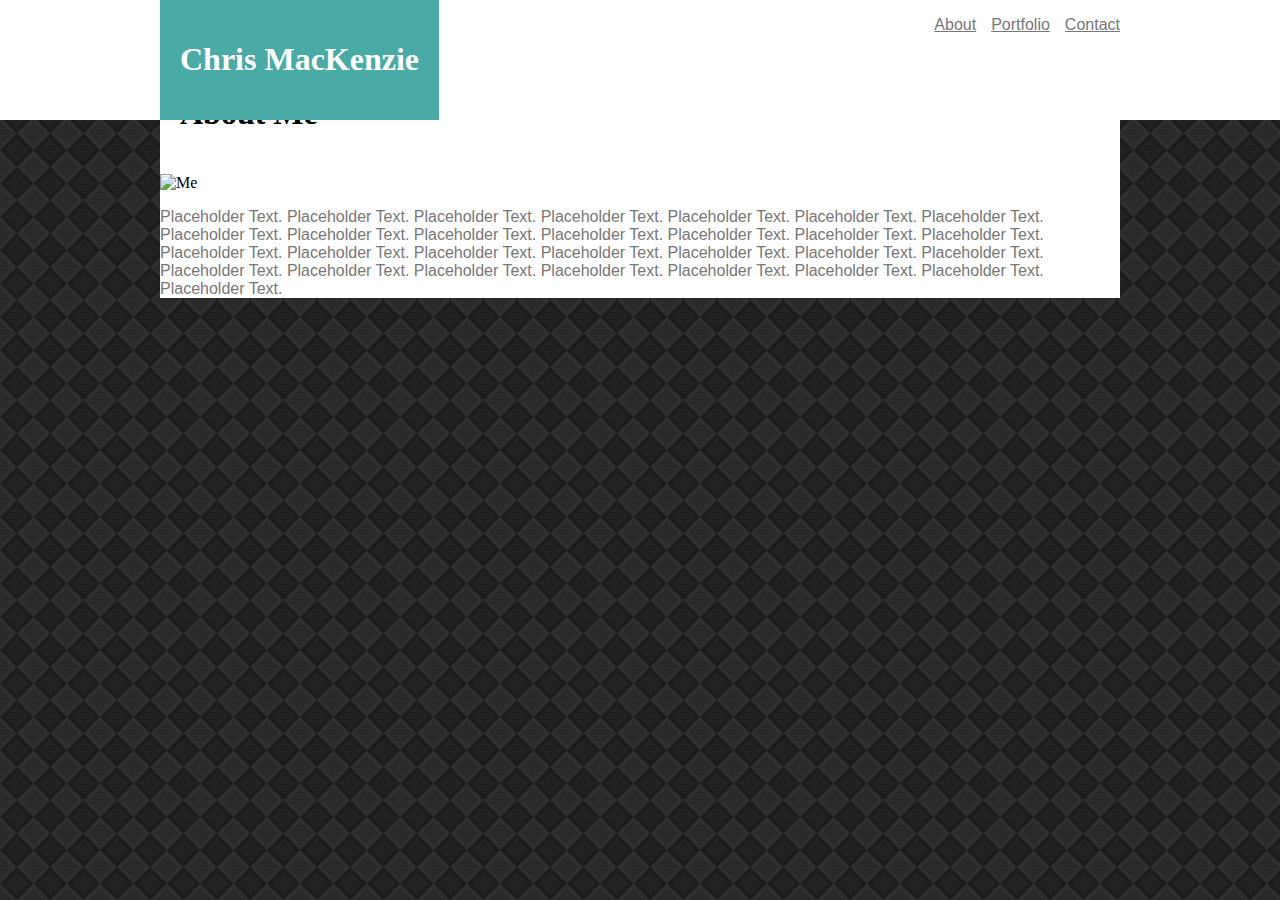
==== index.html @ b672bb73 "." ====
<!DOCTYPE <!DOCTYPE html>
<html>
<head>
    <meta charset="utf-8" />
    <meta http-equiv="X-UA-Compatible" content="IE=edge">
    <title>Chris MacKenzie</title>
    <meta name="viewport" content="width=device-width, initial-scale=1">
    <link rel="stylesheet" type="text/css" media="screen" href="assets/css/style.css" />
</head>

<body>
    <div class="main-try">
        <div class="container">
            <div class="name1">
            <h1>Chris MacKenzie</h1>

            </div>
            <div class="link">
                    <ul>
                        <li><a href="#">About</a></li>
                        <li><a href="#">Portfolio</a></li>
                        <li><a href="#">Contact</a></li>
                    </ul>
                    </div>
        </div>
    </div>















   <!--<div class="header1">

        <div class="container">

            <div class="name">
                <h1>Chris MacKenzie</h1>
            </div>

            
        
    </div>
    </div>-->
    <br />
    <br />
    <br />

    <div class="container">
    <div class="main">
        <h1>About Me</h1>
        <img src="#" alt="Me"/>
        <p>Placeholder Text. Placeholder Text. Placeholder Text. Placeholder Text. Placeholder Text. Placeholder Text. Placeholder Text. Placeholder Text. Placeholder Text. Placeholder Text. Placeholder Text. Placeholder Text. Placeholder Text. Placeholder Text. Placeholder Text. Placeholder Text. Placeholder Text. Placeholder Text. Placeholder Text. Placeholder Text. Placeholder Text. Placeholder Text. Placeholder Text. Placeholder Text. Placeholder Text. Placeholder Text. Placeholder Text. Placeholder Text. Placeholder Text. </p>
    </div>
</div>
</body>
</html>
---- assets/css/style.css ----
h2, h3, h4, h5, h6 {
    font-family: 'Georgia', Times, serif;
    padding: 20px;
    color: #4aaaa5;
}
h1 {
    font-family: 'Georgia', Times, serif;
    padding: 20px;
}
p, a, ul, ol {
    font-family: 'Arial', 'Helvetica Neue', Helvetica, sans-serif;
    color: #777777;

}

body {
    background-image: url("../images/diagonal-squares.png");
    width: 100%;
    margin: auto;

}



footer {
    background-color: #666666;
    position: fixed;
}

.main {
    background-color: #ffffff;
    border-color: #dddddd;
    width: 960px;
    margin: 0 0;
}

footer {
    border-top: 8px solid #4aaaa5;
}



/*.back {
    background-color: #4aaaa5;
    text-align: left;
    float: left; 
    color: white;
    width: 30%;
    padding-right: 15px;
    margin-left: auto;
    width: 15%;
}*/




.header1 {
    background-color: #ffffff;
    border-bottom: 2px solid #777777;
    width: 100%;

}


.container {
    width: 960px;
    margin: 0 auto;

}

.name {
    background-color: #4aaaa5;
    /*float: left;*/
    color: white;

}
.link {
    float: right;
}

li {
    float: left;
    margin-left: 15px;

}
ul {
    list-style: none;
    margin-bottom: 10px;
}

.main-try {
    background-color: white;
    width: 100%;
    top: 0;
    position: fixed;

}

.name1 {
    color: white;
    background-color: #4aaaa5;
    float: left;
}
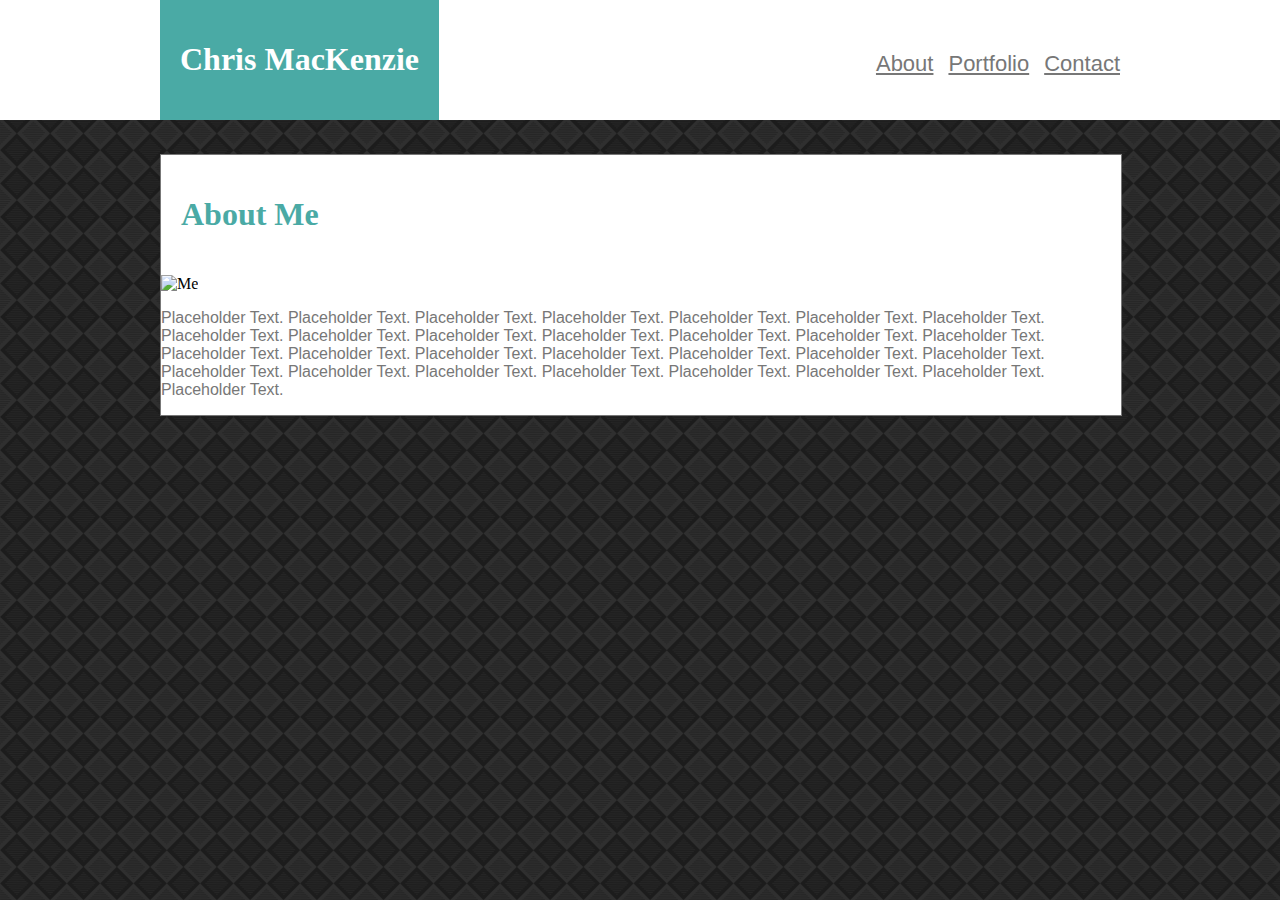
==== commit e60a52ad: "." ====
--- a/index.html
+++ b/index.html
@@ -18,8 +18,10 @@
             <div class="link">
                     <ul>
                         <li><a href="#">About</a></li>
+                      
                         <li><a href="#">Portfolio</a></li>
                         <li><a href="#">Contact</a></li>
+                  
                     </ul>
                     </div>
         </div>
@@ -57,7 +59,9 @@
 
     <div class="container">
     <div class="main">
+        <div class="text">
         <h1>About Me</h1>
+    </div>
         <img src="#" alt="Me"/>
         <p>Placeholder Text. Placeholder Text. Placeholder Text. Placeholder Text. Placeholder Text. Placeholder Text. Placeholder Text. Placeholder Text. Placeholder Text. Placeholder Text. Placeholder Text. Placeholder Text. Placeholder Text. Placeholder Text. Placeholder Text. Placeholder Text. Placeholder Text. Placeholder Text. Placeholder Text. Placeholder Text. Placeholder Text. Placeholder Text. Placeholder Text. Placeholder Text. Placeholder Text. Placeholder Text. Placeholder Text. Placeholder Text. Placeholder Text. </p>
     </div>
--- a/assets/css/style.css
+++ b/assets/css/style.css
@@ -29,9 +29,10 @@
 
 .main {
     background-color: #ffffff;
-    border-color: #dddddd;
+    border: 1px solid #777777;
     width: 960px;
-    margin: 0 0;
+    margin: 100px 0;
+
 }
 
 footer {
@@ -81,6 +82,10 @@
 li {
     float: left;
     margin-left: 15px;
+    padding-top: 35px;
+    font-size: 22px;
+
+
 
 }
 ul {
@@ -94,10 +99,17 @@
     top: 0;
     position: fixed;
 
+
 }
 
 .name1 {
     color: white;
     background-color: #4aaaa5;
     float: left;
-}+}
+
+.text {
+    color: #4aaaa5;
+
+}
+
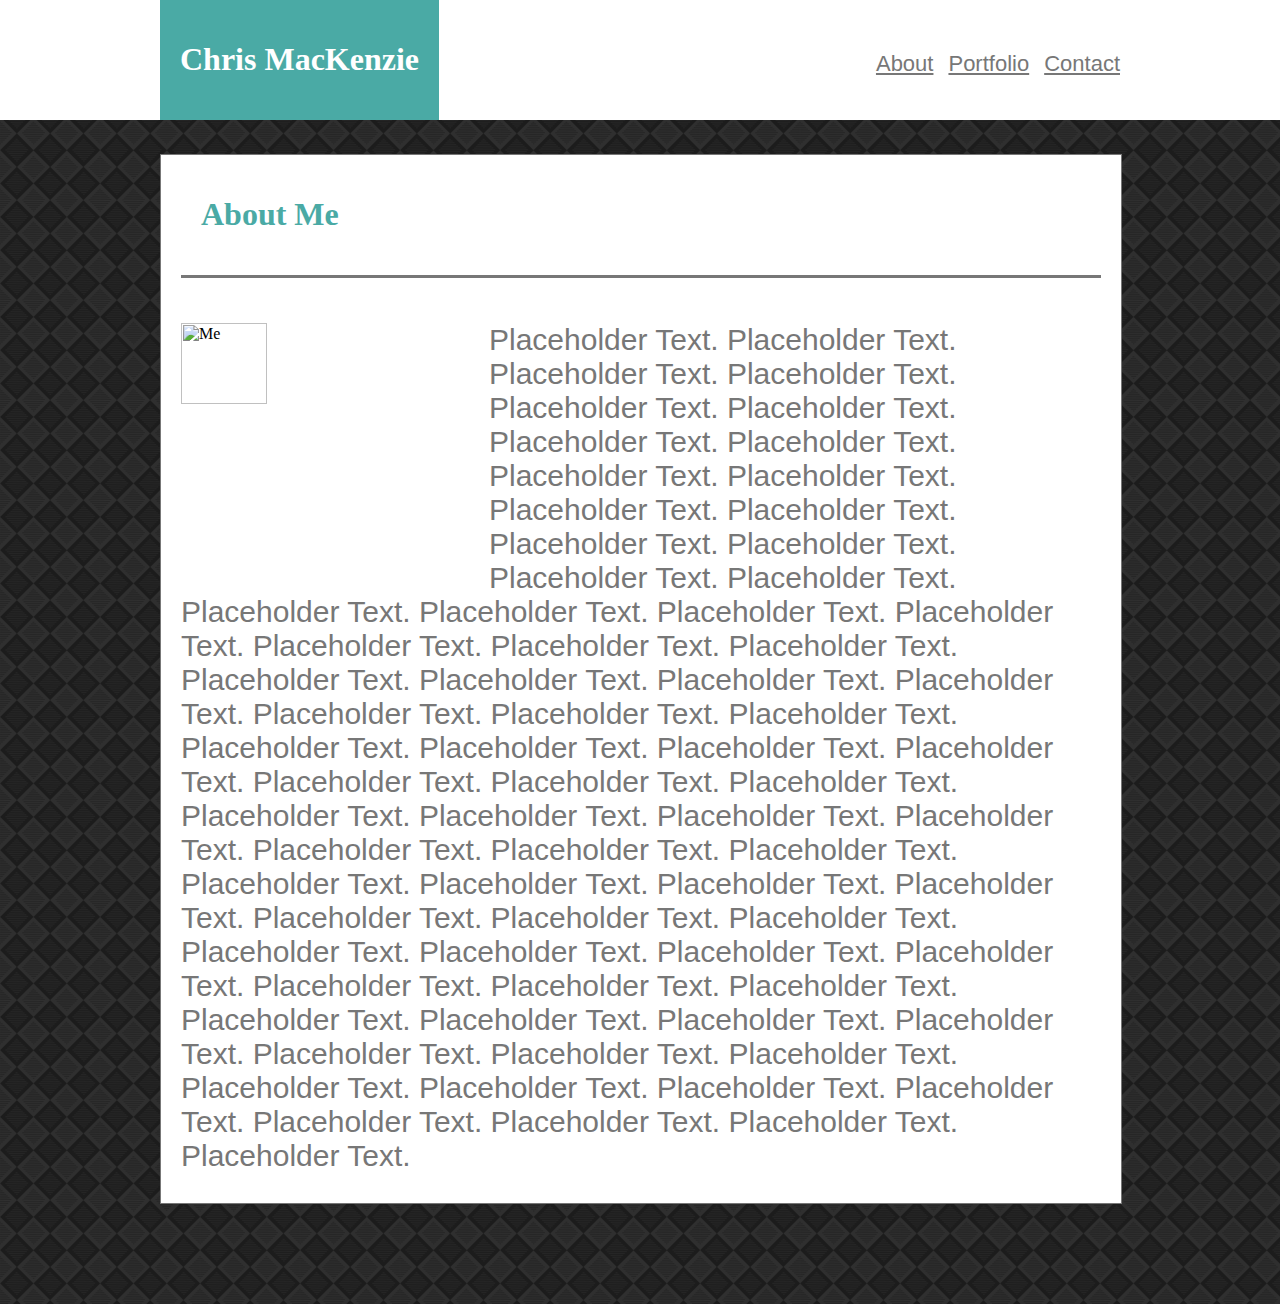
==== commit de52b2fc: "." ====
--- a/index.html
+++ b/index.html
@@ -62,9 +62,11 @@
         <div class="text">
         <h1>About Me</h1>
     </div>
-        <img src="#" alt="Me"/>
-        <p>Placeholder Text. Placeholder Text. Placeholder Text. Placeholder Text. Placeholder Text. Placeholder Text. Placeholder Text. Placeholder Text. Placeholder Text. Placeholder Text. Placeholder Text. Placeholder Text. Placeholder Text. Placeholder Text. Placeholder Text. Placeholder Text. Placeholder Text. Placeholder Text. Placeholder Text. Placeholder Text. Placeholder Text. Placeholder Text. Placeholder Text. Placeholder Text. Placeholder Text. Placeholder Text. Placeholder Text. Placeholder Text. Placeholder Text. </p>
+        <img id="me" src="https://3c1703fe8d.site.internapcdn.net/newman/gfx/news/hires/2013/5-newmethodfor.jpg" alt="Me"/>
+        <div class="para">
+        <p>Placeholder Text. Placeholder Text. Placeholder Text. Placeholder Text. Placeholder Text. Placeholder Text. Placeholder Text. Placeholder Text. Placeholder Text. Placeholder Text. Placeholder Text. Placeholder Text. Placeholder Text. Placeholder Text. Placeholder Text. Placeholder Text. Placeholder Text. Placeholder Text. Placeholder Text. Placeholder Text. Placeholder Text. Placeholder Text. Placeholder Text. Placeholder Text. Placeholder Text. Placeholder Text. Placeholder Text. Placeholder Text. Placeholder Text. Placeholder Text. Placeholder Text. Placeholder Text. Placeholder Text. Placeholder Text. Placeholder Text. Placeholder Text. Placeholder Text. Placeholder Text. Placeholder Text. Placeholder Text. Placeholder Text. Placeholder Text. Placeholder Text. Placeholder Text. Placeholder Text. Placeholder Text. Placeholder Text. Placeholder Text. Placeholder Text. Placeholder Text. Placeholder Text. Placeholder Text. Placeholder Text. Placeholder Text. Placeholder Text. Placeholder Text. Placeholder Text. Placeholder Text. Placeholder Text. Placeholder Text. Placeholder Text. Placeholder Text. Placeholder Text. Placeholder Text. Placeholder Text. Placeholder Text. Placeholder Text. Placeholder Text. Placeholder Text. Placeholder Text. Placeholder Text. Placeholder Text. Placeholder Text. </p>
     </div>
+</div>
 </div>
 </body>
 </html>--- a/assets/css/style.css
+++ b/assets/css/style.css
@@ -110,6 +110,22 @@
 
 .text {
     color: #4aaaa5;
+    border-bottom: 3px solid #777777;
+    margin-right: 20px;
+    margin-left: 20px;
 
 }
 
+#me {
+    float: left;
+    width: 30%;
+    margin-left: 20px;
+    margin-top: 45px;
+    margin-right: 20px;
+
+}
+.para {
+    margin-left: 20px;
+    margin-top: 45px;
+    font-size: 30px;
+}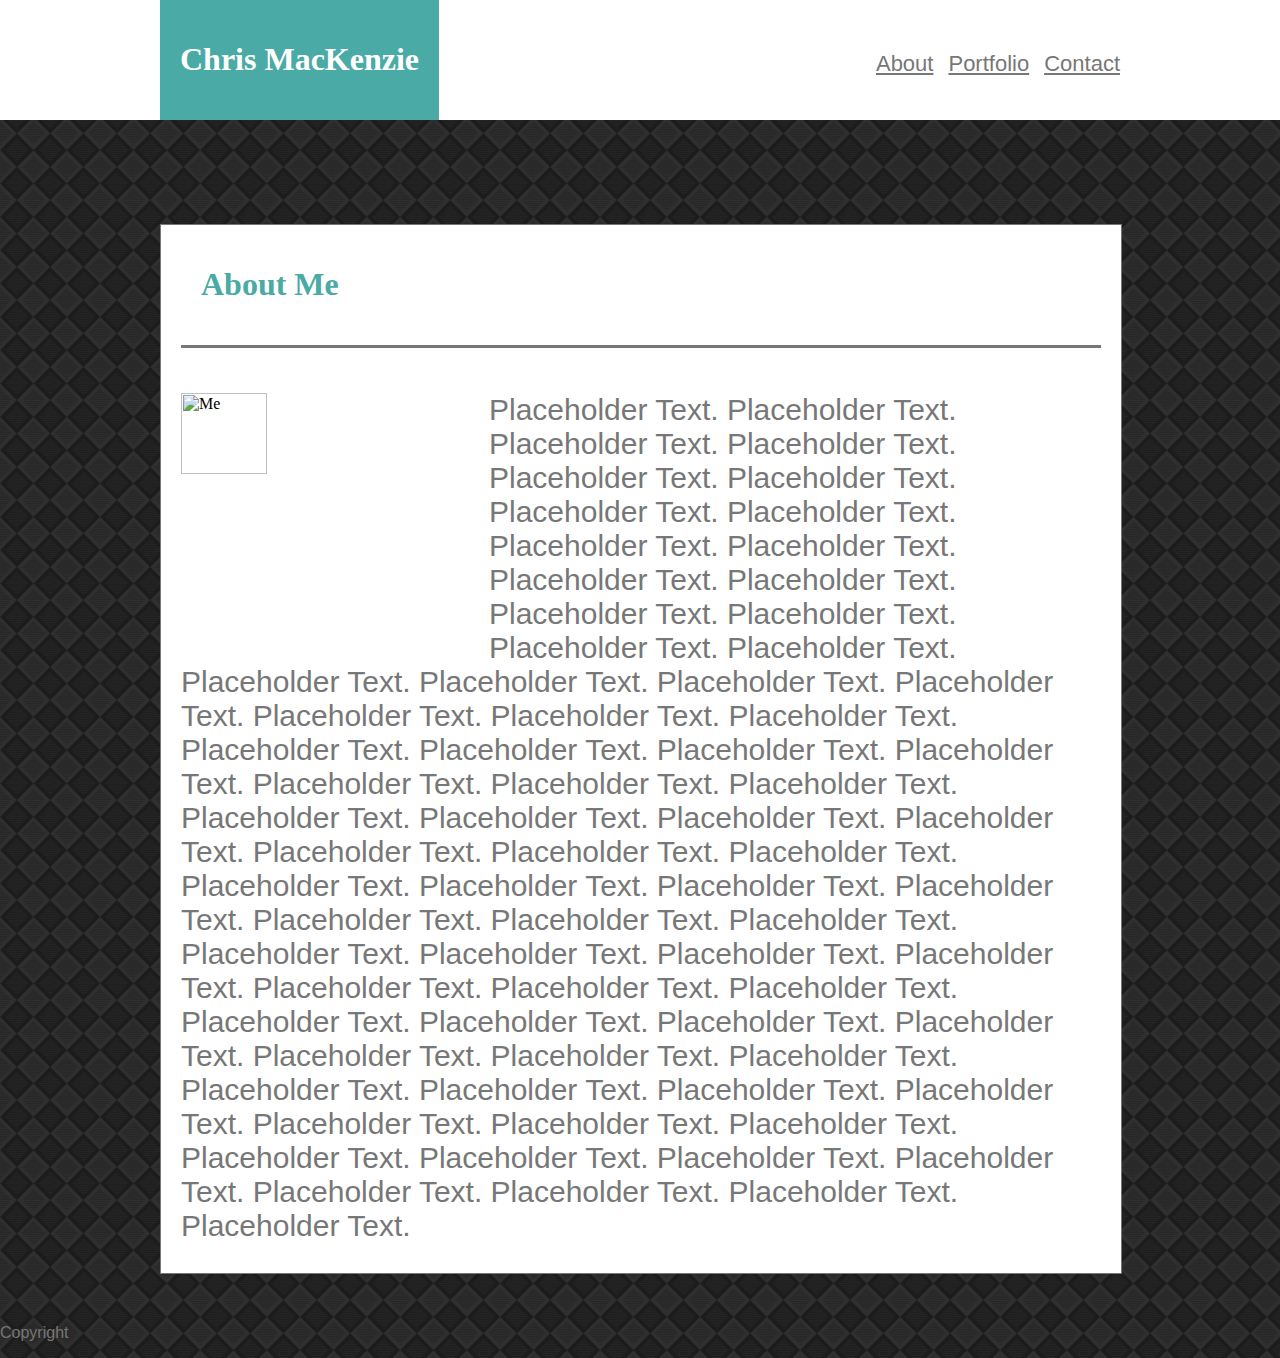
==== commit be6e8de9: "." ====
--- a/index.html
+++ b/index.html
@@ -66,7 +66,11 @@
         <div class="para">
         <p>Placeholder Text. Placeholder Text. Placeholder Text. Placeholder Text. Placeholder Text. Placeholder Text. Placeholder Text. Placeholder Text. Placeholder Text. Placeholder Text. Placeholder Text. Placeholder Text. Placeholder Text. Placeholder Text. Placeholder Text. Placeholder Text. Placeholder Text. Placeholder Text. Placeholder Text. Placeholder Text. Placeholder Text. Placeholder Text. Placeholder Text. Placeholder Text. Placeholder Text. Placeholder Text. Placeholder Text. Placeholder Text. Placeholder Text. Placeholder Text. Placeholder Text. Placeholder Text. Placeholder Text. Placeholder Text. Placeholder Text. Placeholder Text. Placeholder Text. Placeholder Text. Placeholder Text. Placeholder Text. Placeholder Text. Placeholder Text. Placeholder Text. Placeholder Text. Placeholder Text. Placeholder Text. Placeholder Text. Placeholder Text. Placeholder Text. Placeholder Text. Placeholder Text. Placeholder Text. Placeholder Text. Placeholder Text. Placeholder Text. Placeholder Text. Placeholder Text. Placeholder Text. Placeholder Text. Placeholder Text. Placeholder Text. Placeholder Text. Placeholder Text. Placeholder Text. Placeholder Text. Placeholder Text. Placeholder Text. Placeholder Text. Placeholder Text. Placeholder Text. Placeholder Text. Placeholder Text. Placeholder Text. </p>
     </div>
+    
 </div>
 </div>
+<div class="footer">
+        <p>Copyright </p>
+    </div>
 </body>
 </html>--- a/assets/css/style.css
+++ b/assets/css/style.css
@@ -31,7 +31,7 @@
     background-color: #ffffff;
     border: 1px solid #777777;
     width: 960px;
-    margin: 100px 0;
+    margin: 50px 0;
 
 }
 
@@ -97,7 +97,9 @@
     background-color: white;
     width: 100%;
     top: 0;
-    position: fixed;
+    overflow: hidden;
+    /*position: fixed;
+    clear: both;*/
 
 
 }
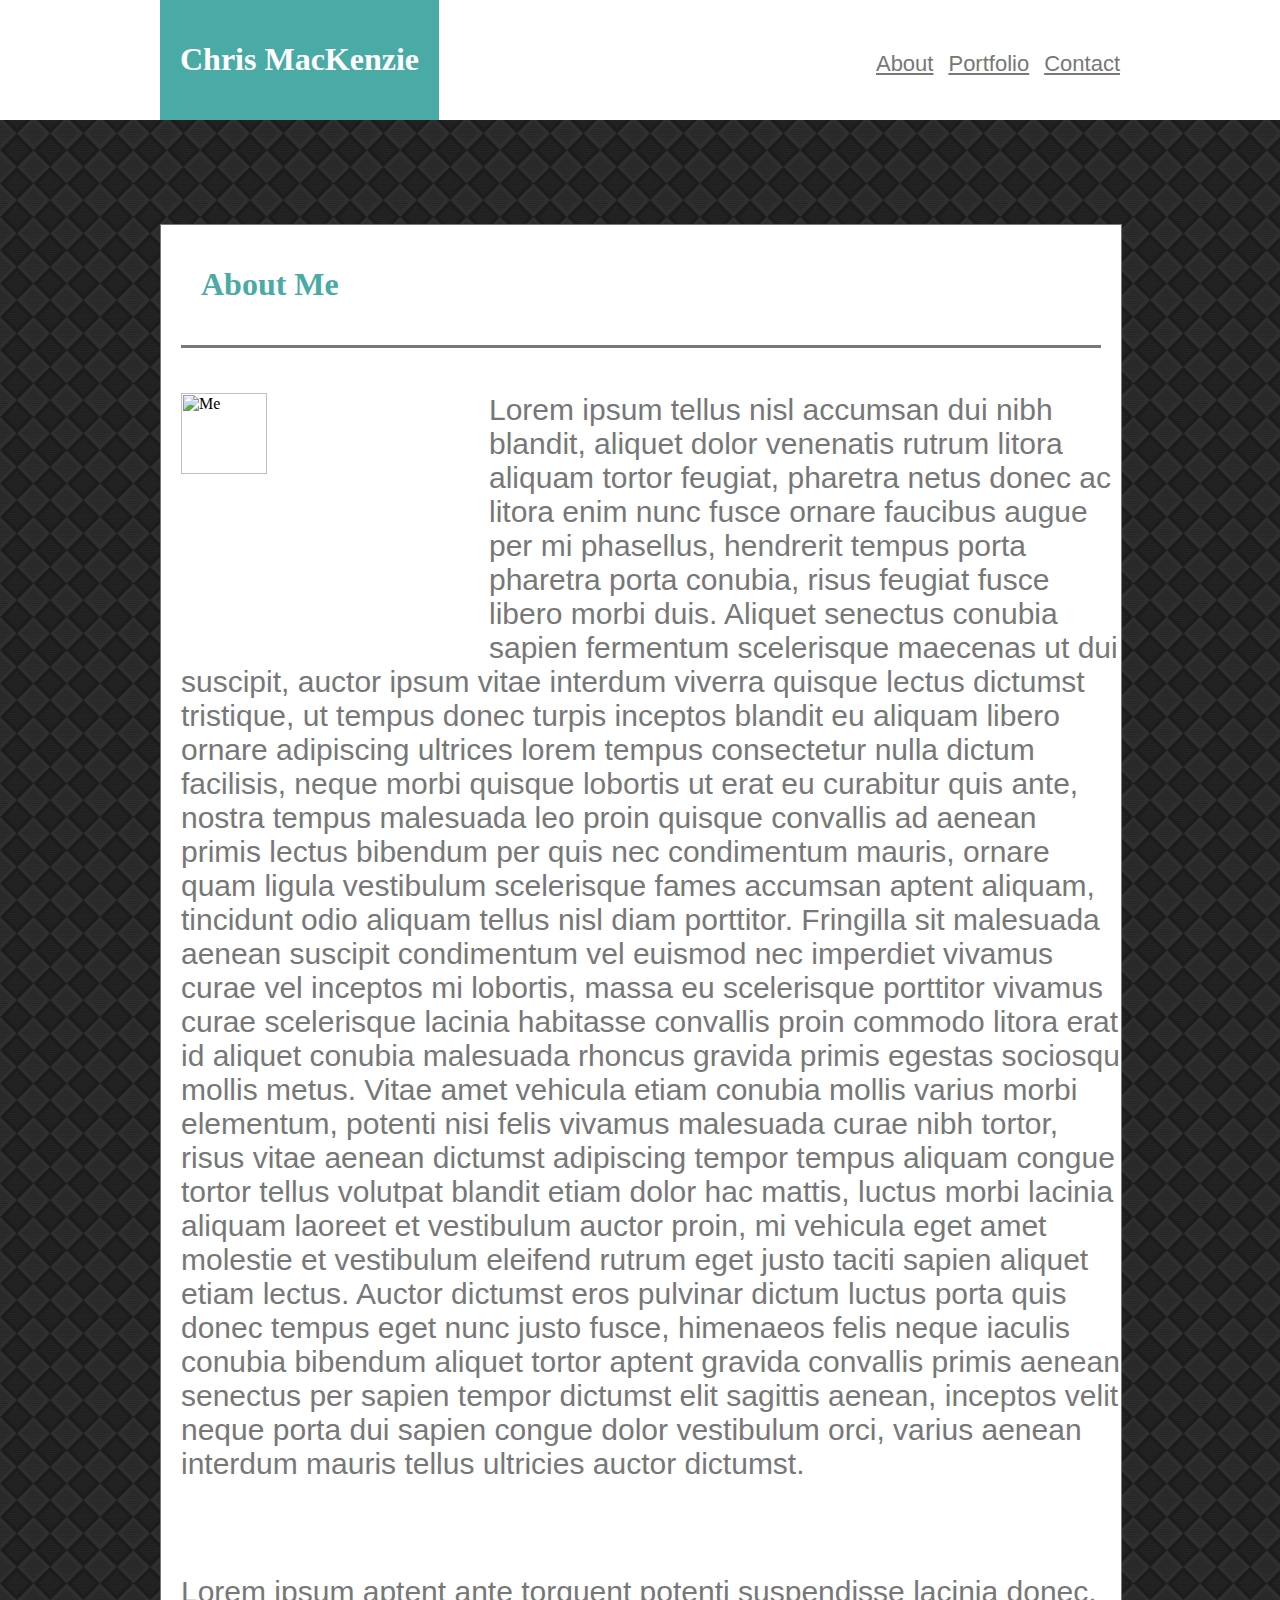
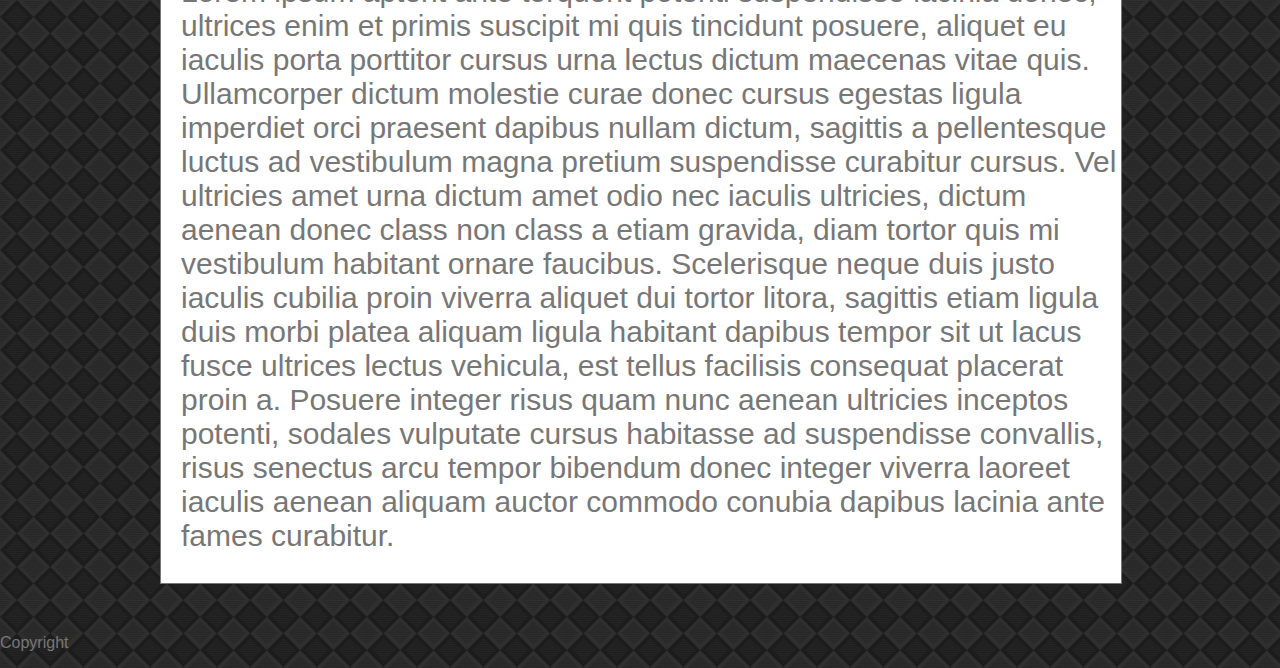
==== commit 6d6cbd51: "." ====
--- a/index.html
+++ b/index.html
@@ -18,7 +18,6 @@
             <div class="link">
                     <ul>
                         <li><a href="#">About</a></li>
-                      
                         <li><a href="#">Portfolio</a></li>
                         <li><a href="#">Contact</a></li>
                   
@@ -64,7 +63,28 @@
     </div>
         <img id="me" src="https://3c1703fe8d.site.internapcdn.net/newman/gfx/news/hires/2013/5-newmethodfor.jpg" alt="Me"/>
         <div class="para">
-        <p>Placeholder Text. Placeholder Text. Placeholder Text. Placeholder Text. Placeholder Text. Placeholder Text. Placeholder Text. Placeholder Text. Placeholder Text. Placeholder Text. Placeholder Text. Placeholder Text. Placeholder Text. Placeholder Text. Placeholder Text. Placeholder Text. Placeholder Text. Placeholder Text. Placeholder Text. Placeholder Text. Placeholder Text. Placeholder Text. Placeholder Text. Placeholder Text. Placeholder Text. Placeholder Text. Placeholder Text. Placeholder Text. Placeholder Text. Placeholder Text. Placeholder Text. Placeholder Text. Placeholder Text. Placeholder Text. Placeholder Text. Placeholder Text. Placeholder Text. Placeholder Text. Placeholder Text. Placeholder Text. Placeholder Text. Placeholder Text. Placeholder Text. Placeholder Text. Placeholder Text. Placeholder Text. Placeholder Text. Placeholder Text. Placeholder Text. Placeholder Text. Placeholder Text. Placeholder Text. Placeholder Text. Placeholder Text. Placeholder Text. Placeholder Text. Placeholder Text. Placeholder Text. Placeholder Text. Placeholder Text. Placeholder Text. Placeholder Text. Placeholder Text. Placeholder Text. Placeholder Text. Placeholder Text. Placeholder Text. Placeholder Text. Placeholder Text. Placeholder Text. Placeholder Text. Placeholder Text. Placeholder Text. </p>
+            <p>Lorem ipsum tellus nisl accumsan dui nibh blandit, aliquet dolor venenatis rutrum litora aliquam tortor feugiat, pharetra netus donec ac litora enim nunc fusce ornare faucibus augue per mi phasellus, hendrerit tempus porta pharetra porta conubia, risus feugiat fusce libero morbi duis.
+
+                    Aliquet senectus conubia sapien fermentum scelerisque maecenas ut dui suscipit, auctor ipsum vitae interdum viverra quisque lectus dictumst tristique, ut tempus donec turpis inceptos blandit eu aliquam libero ornare adipiscing ultrices lorem tempus consectetur nulla dictum facilisis, neque morbi quisque lobortis ut erat eu curabitur quis ante, nostra tempus malesuada leo proin quisque convallis ad aenean primis lectus bibendum per quis nec condimentum mauris, ornare quam ligula vestibulum scelerisque fames accumsan aptent aliquam, tincidunt odio aliquam tellus nisl diam porttitor.
+                    
+                    Fringilla sit malesuada aenean suscipit condimentum vel euismod nec imperdiet vivamus curae vel inceptos mi lobortis, massa eu scelerisque porttitor vivamus curae scelerisque lacinia habitasse convallis proin commodo litora erat id aliquet conubia malesuada rhoncus gravida primis egestas sociosqu mollis metus.
+                    
+                    Vitae amet vehicula etiam conubia mollis varius morbi elementum, potenti nisi felis vivamus malesuada curae nibh tortor, risus vitae aenean dictumst adipiscing tempor tempus aliquam congue tortor tellus volutpat blandit etiam dolor hac mattis, luctus morbi lacinia aliquam laoreet et vestibulum auctor proin, mi vehicula eget amet molestie et vestibulum eleifend rutrum eget justo taciti sapien aliquet etiam lectus.
+                    
+                    Auctor dictumst eros pulvinar dictum luctus porta quis donec tempus eget nunc justo fusce, himenaeos felis neque iaculis conubia bibendum aliquet tortor aptent gravida convallis primis aenean senectus per sapien tempor dictumst elit sagittis aenean, inceptos velit neque porta dui sapien congue dolor vestibulum orci, varius aenean interdum mauris tellus ultricies auctor dictumst.
+                </p>
+                <br />
+                <p>
+                        Lorem ipsum aptent ante torquent potenti suspendisse lacinia donec, ultrices enim et primis suscipit mi quis tincidunt posuere, aliquet eu iaculis porta porttitor cursus urna lectus dictum maecenas vitae quis.
+
+                        Ullamcorper dictum molestie curae donec cursus egestas ligula imperdiet orci praesent dapibus nullam dictum, sagittis a pellentesque luctus ad vestibulum magna pretium suspendisse curabitur cursus.
+                        
+                        Vel ultricies amet urna dictum amet odio nec iaculis ultricies, dictum aenean donec class non class a etiam gravida, diam tortor quis mi vestibulum habitant ornare faucibus.
+                        
+                        Scelerisque neque duis justo iaculis cubilia proin viverra aliquet dui tortor litora, sagittis etiam ligula duis morbi platea aliquam ligula habitant dapibus tempor sit ut lacus fusce ultrices lectus vehicula, est tellus facilisis consequat placerat proin a.
+                        
+                        Posuere integer risus quam nunc aenean ultricies inceptos potenti, sodales vulputate cursus habitasse ad suspendisse convallis, risus senectus arcu tempor bibendum donec integer viverra laoreet iaculis aenean aliquam auctor commodo conubia dapibus lacinia ante fames curabitur.
+                </p>
     </div>
     
 </div>
--- a/assets/css/style.css
+++ b/assets/css/style.css
@@ -10,14 +10,12 @@
 p, a, ul, ol {
     font-family: 'Arial', 'Helvetica Neue', Helvetica, sans-serif;
     color: #777777;
-
 }
 
 body {
     background-image: url("../images/diagonal-squares.png");
     width: 100%;
     margin: auto;
-
 }
 
 
@@ -91,6 +89,7 @@
 ul {
     list-style: none;
     margin-bottom: 10px;
+    float: right;
 }
 
 .main-try {
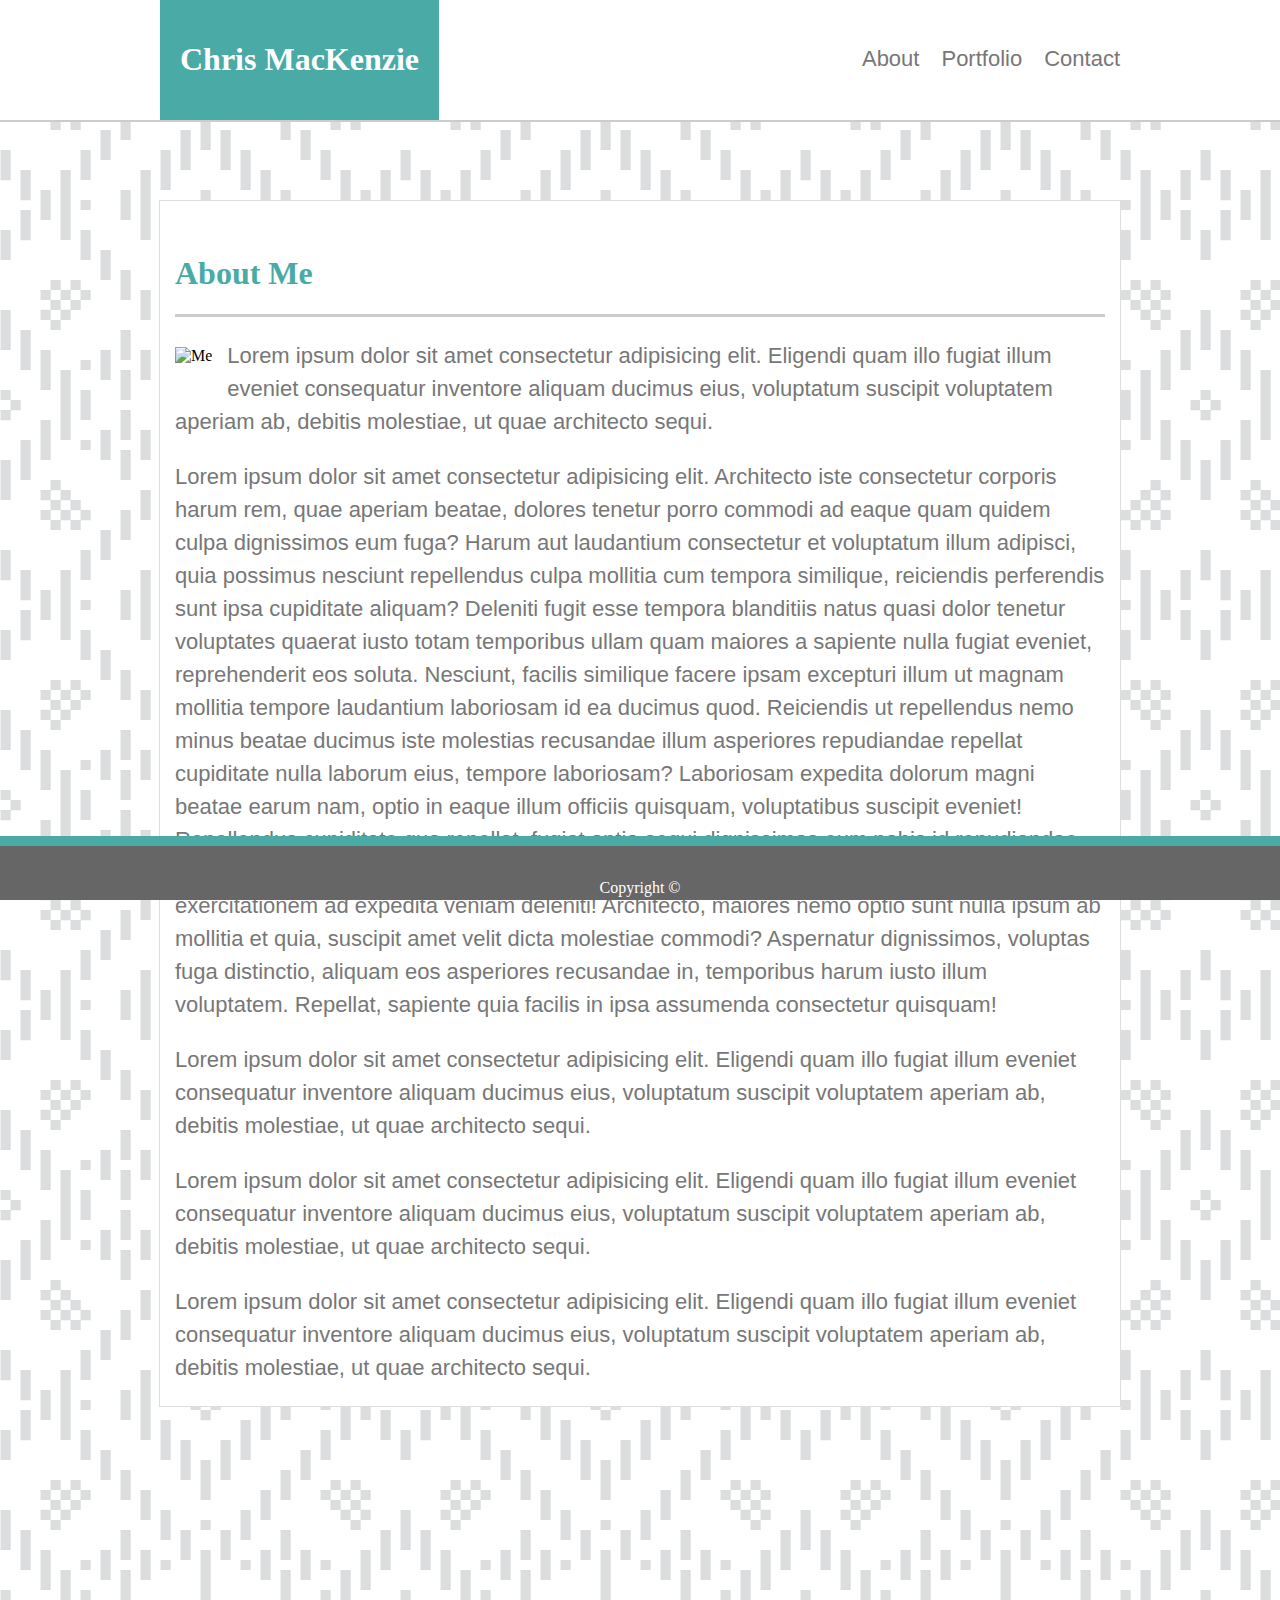
==== commit c7615563: "." ====
--- a/index.html
+++ b/index.html
@@ -1,96 +1,56 @@
-<!DOCTYPE <!DOCTYPE html>
+<!DOCTYPE html>
 <html>
 <head>
     <meta charset="utf-8" />
     <meta http-equiv="X-UA-Compatible" content="IE=edge">
     <title>Chris MacKenzie</title>
     <meta name="viewport" content="width=device-width, initial-scale=1">
-    <link rel="stylesheet" type="text/css" media="screen" href="assets/css/style.css" />
+    <link rel="stylesheet" type="text/css" media="screen" href="assets/css/style-p.css" />
+    <script src="holder.js"></script>
+    <link rel="shortcut icon" type="image/png" href="assets/images/favicon.ico"/>
 </head>
+<body>
+       
+<div class="header">
+<div class="center">
+    <div class="name">
+        <h1>Chris MacKenzie</h1>
+    </div>
+    <div class="links">
+        <ul>
+            <li><a href="index.html">About</a></li>
+            <li><a href="portfolio.html">Portfolio</a></li>
+            <li><a href="contact.html">Contact</a></li>
+        </ul>
+    </div>
+</div>
+</div>
 
-<body>
-    <div class="main-try">
-        <div class="container">
-            <div class="name1">
-            <h1>Chris MacKenzie</h1>
-
-            </div>
-            <div class="link">
-                    <ul>
-                        <li><a href="#">About</a></li>
-                        <li><a href="#">Portfolio</a></li>
-                        <li><a href="#">Contact</a></li>
-                  
-                    </ul>
-                    </div>
-        </div>
-    </div>
+<div class="main-body">
+<div class="second-title">
+    <br />
+    <h1>About Me</h1>
+</div>
+<div class="img">
+    <img style="width:300px; height:200px;" src="https://img.huffingtonpost.com/asset/5b7fdeab1900001d035028dc.jpeg?cache=sixpwrbb1s&ops=1910_1000" alt="Me">
+</div>
+<div class="txt">
+    <p>Lorem ipsum dolor sit amet consectetur adipisicing elit. Eligendi quam illo fugiat illum eveniet consequatur inventore aliquam ducimus eius, voluptatum suscipit voluptatem aperiam ab, debitis molestiae, ut quae architecto sequi.</p>
+    <p>Lorem ipsum dolor sit amet consectetur adipisicing elit. Architecto iste consectetur corporis harum rem, quae aperiam beatae, dolores tenetur porro commodi ad eaque quam quidem culpa dignissimos eum fuga? Harum aut laudantium consectetur et voluptatum illum adipisci, quia possimus nesciunt repellendus culpa mollitia cum tempora similique, reiciendis perferendis sunt ipsa cupiditate aliquam? Deleniti fugit esse tempora blanditiis natus quasi dolor tenetur voluptates quaerat iusto totam temporibus ullam quam maiores a sapiente nulla fugiat eveniet, reprehenderit eos soluta. Nesciunt, facilis similique facere ipsam excepturi illum ut magnam mollitia tempore laudantium laboriosam id ea ducimus quod. Reiciendis ut repellendus nemo minus beatae ducimus iste molestias recusandae illum asperiores repudiandae repellat cupiditate nulla laborum eius, tempore laboriosam? Laboriosam expedita dolorum magni beatae earum nam, optio in eaque illum officiis quisquam, voluptatibus suscipit eveniet! Repellendus cupiditate quo repellat, fugiat optio sequi dignissimos eum nobis id repudiandae laudantium a, rem doloremque eos facere neque eaque placeat similique asperiores facilis exercitationem ad expedita veniam deleniti! Architecto, maiores nemo optio sunt nulla ipsum ab mollitia et quia, suscipit amet velit dicta molestiae commodi? Aspernatur dignissimos, voluptas fuga distinctio, aliquam eos asperiores recusandae in, temporibus harum iusto illum voluptatem. Repellat, sapiente quia facilis in ipsa assumenda consectetur quisquam!</p>
+    <p>Lorem ipsum dolor sit amet consectetur adipisicing elit. Eligendi quam illo fugiat illum eveniet consequatur inventore aliquam ducimus eius, voluptatum suscipit voluptatem aperiam ab, debitis molestiae, ut quae architecto sequi.</p>
+    <p>Lorem ipsum dolor sit amet consectetur adipisicing elit. Eligendi quam illo fugiat illum eveniet consequatur inventore aliquam ducimus eius, voluptatum suscipit voluptatem aperiam ab, debitis molestiae, ut quae architecto sequi.</p>
+    <p>Lorem ipsum dolor sit amet consectetur adipisicing elit. Eligendi quam illo fugiat illum eveniet consequatur inventore aliquam ducimus eius, voluptatum suscipit voluptatem aperiam ab, debitis molestiae, ut quae architecto sequi.</p>
 
 
 
-
-
-
-
-
-
-
-
-
-
-
-
-   <!--<div class="header1">
-
-        <div class="container">
-
-            <div class="name">
-                <h1>Chris MacKenzie</h1>
-            </div>
-
-            
-        
-    </div>
-    </div>-->
-    <br />
-    <br />
-    <br />
-
-    <div class="container">
-    <div class="main">
-        <div class="text">
-        <h1>About Me</h1>
-    </div>
-        <img id="me" src="https://3c1703fe8d.site.internapcdn.net/newman/gfx/news/hires/2013/5-newmethodfor.jpg" alt="Me"/>
-        <div class="para">
-            <p>Lorem ipsum tellus nisl accumsan dui nibh blandit, aliquet dolor venenatis rutrum litora aliquam tortor feugiat, pharetra netus donec ac litora enim nunc fusce ornare faucibus augue per mi phasellus, hendrerit tempus porta pharetra porta conubia, risus feugiat fusce libero morbi duis.
-
-                    Aliquet senectus conubia sapien fermentum scelerisque maecenas ut dui suscipit, auctor ipsum vitae interdum viverra quisque lectus dictumst tristique, ut tempus donec turpis inceptos blandit eu aliquam libero ornare adipiscing ultrices lorem tempus consectetur nulla dictum facilisis, neque morbi quisque lobortis ut erat eu curabitur quis ante, nostra tempus malesuada leo proin quisque convallis ad aenean primis lectus bibendum per quis nec condimentum mauris, ornare quam ligula vestibulum scelerisque fames accumsan aptent aliquam, tincidunt odio aliquam tellus nisl diam porttitor.
-                    
-                    Fringilla sit malesuada aenean suscipit condimentum vel euismod nec imperdiet vivamus curae vel inceptos mi lobortis, massa eu scelerisque porttitor vivamus curae scelerisque lacinia habitasse convallis proin commodo litora erat id aliquet conubia malesuada rhoncus gravida primis egestas sociosqu mollis metus.
-                    
-                    Vitae amet vehicula etiam conubia mollis varius morbi elementum, potenti nisi felis vivamus malesuada curae nibh tortor, risus vitae aenean dictumst adipiscing tempor tempus aliquam congue tortor tellus volutpat blandit etiam dolor hac mattis, luctus morbi lacinia aliquam laoreet et vestibulum auctor proin, mi vehicula eget amet molestie et vestibulum eleifend rutrum eget justo taciti sapien aliquet etiam lectus.
-                    
-                    Auctor dictumst eros pulvinar dictum luctus porta quis donec tempus eget nunc justo fusce, himenaeos felis neque iaculis conubia bibendum aliquet tortor aptent gravida convallis primis aenean senectus per sapien tempor dictumst elit sagittis aenean, inceptos velit neque porta dui sapien congue dolor vestibulum orci, varius aenean interdum mauris tellus ultricies auctor dictumst.
-                </p>
-                <br />
-                <p>
-                        Lorem ipsum aptent ante torquent potenti suspendisse lacinia donec, ultrices enim et primis suscipit mi quis tincidunt posuere, aliquet eu iaculis porta porttitor cursus urna lectus dictum maecenas vitae quis.
-
-                        Ullamcorper dictum molestie curae donec cursus egestas ligula imperdiet orci praesent dapibus nullam dictum, sagittis a pellentesque luctus ad vestibulum magna pretium suspendisse curabitur cursus.
-                        
-                        Vel ultricies amet urna dictum amet odio nec iaculis ultricies, dictum aenean donec class non class a etiam gravida, diam tortor quis mi vestibulum habitant ornare faucibus.
-                        
-                        Scelerisque neque duis justo iaculis cubilia proin viverra aliquet dui tortor litora, sagittis etiam ligula duis morbi platea aliquam ligula habitant dapibus tempor sit ut lacus fusce ultrices lectus vehicula, est tellus facilisis consequat placerat proin a.
-                        
-                        Posuere integer risus quam nunc aenean ultricies inceptos potenti, sodales vulputate cursus habitasse ad suspendisse convallis, risus senectus arcu tempor bibendum donec integer viverra laoreet iaculis aenean aliquam auctor commodo conubia dapibus lacinia ante fames curabitur.
-                </p>
-    </div>
-    
 </div>
 </div>
 <div class="footer">
-        <p>Copyright </p>
+    <div class="copyright">
+        Copyright ©
     </div>
+</div>
+    </body>
 </body>
-</html>+</html>
+
--- a/assets/css/style-p.css
+++ b/assets/css/style-p.css
@@ -0,0 +1,133 @@
+body {
+    background-image: url("../images/folk-pattern.png");
+}
+h1 {
+    font-family: 'Georgia', 'Times New Roman', Times, serif;
+}
+.header {
+    background-color: #ffffff;
+    width: 100%;
+    overflow: auto;
+    position: absolute;
+    top: 0;
+    right: 0;
+    left: 0;
+    clear: both; 
+    border-bottom: #cccccc 2px solid;
+}
+.center {
+    margin: 0 auto;
+    width: 960px;
+}
+.name {
+    background-color: #4aaaa5;
+    color: white;
+    padding: 20px;
+    float: left;
+}
+
+.links {
+    float: right;
+    margin-top: 30px; 
+}
+ul {
+    list-style: none;
+}
+li {
+    float: left;
+    margin-left: 22px;
+}
+.main-body {
+    background-color: #ffffff;
+    margin: 200px auto;
+    width: 960px;
+    clear: both;
+    position: relative;
+    border: #dddddd 1px solid;
+    overflow: hidden;
+}
+.second-title {
+    color: #4aaaa5;
+    border-bottom: #cccccc 3px solid;
+    margin: 15px;
+}
+.txt {
+    margin: 15px;
+    line-height: 1.5;
+}
+a, p, form{
+    text-decoration: none;
+    color: #777777;
+    font-size: 22px;
+    font-family: Arial, Helvetica, sans-serif;
+}
+.footer {
+    position: fixed;
+    bottom: 0;
+    right: 0;
+    left: 0;
+    background-color: #666666;
+    border-top: #4aaaa5 solid 10px;
+    height: 6%;
+}
+.copyright {
+    text-align: center;
+    color: #ffffff;
+    position: absolute;
+    bottom: 5%;
+    width: 100%
+}
+#img1 {
+    width: 300px;
+    float: left;
+    margin: 15px;
+    height: 250px;
+}
+#img2 {
+    width: 300px;
+    float: left;
+    margin: 15px;
+    height: 250px
+}
+.img {
+    position: relative;
+    text-align: center;
+    float: left;
+    margin: 15px;
+}
+.overlay {
+    position: absolute; 
+    bottom: 10px;
+    background-color: #4aaaa5;
+    color: #ffffff;
+    padding: 12px 0px;
+    width: 300px;
+}
+.img1 {
+    position: relative;
+    text-align: center;
+    float: left;
+}
+.row {
+    clear: both;
+}
+
+.form {
+    margin: 15px;
+    line-height: 1.5;
+}
+input, textarea {
+    width: 905px;
+    padding: 10px;
+}
+#submit {
+    width: auto;
+    background-color: #4aaaa5;
+    color: #ffffff;
+    font-family: Arial, Helvetica, sans-serif;
+    padding: 12px 18px;
+    border: none;
+}
+textarea {
+    font-family: Arial, Helvetica, sans-serif;
+}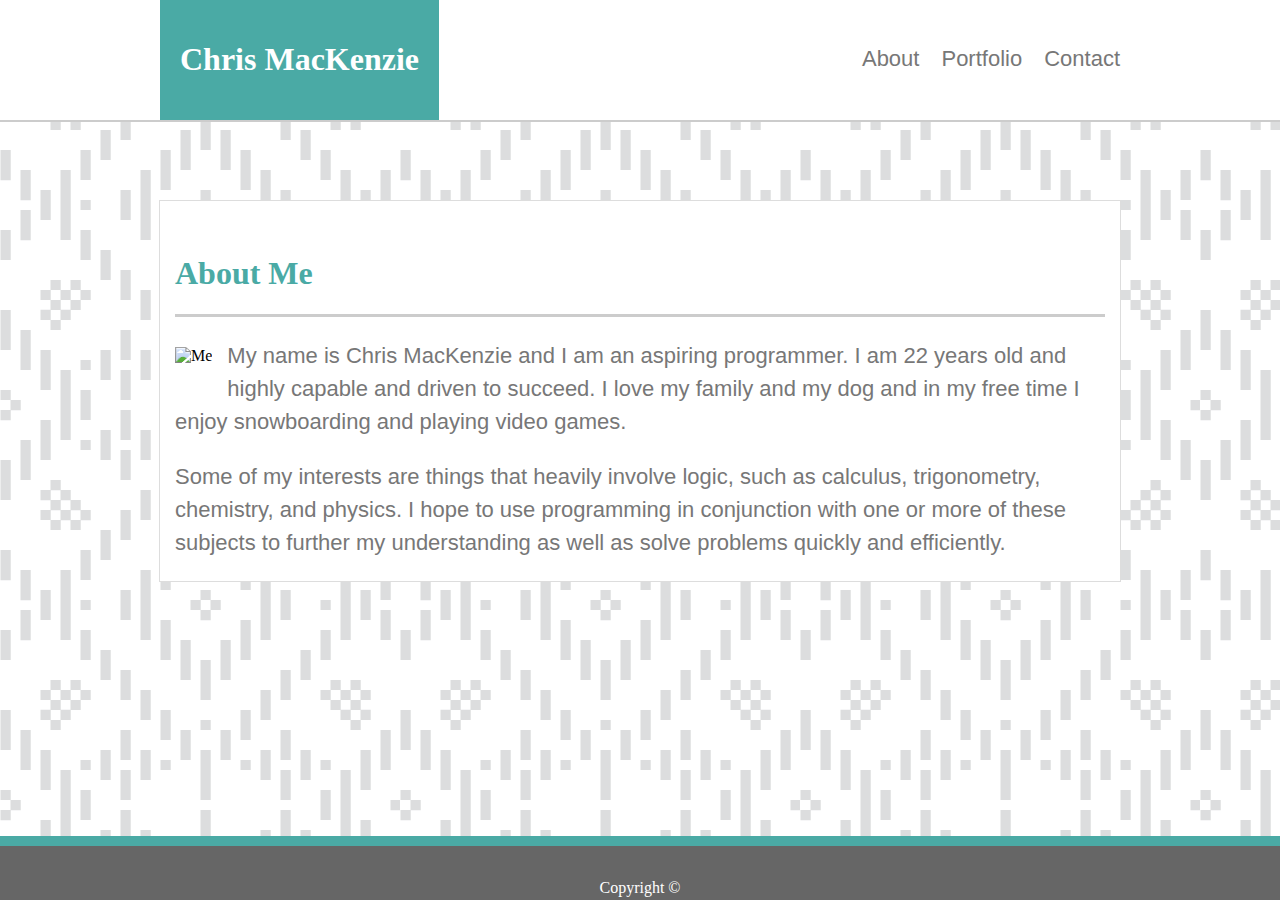
==== commit 851e24ff: "." ====
--- a/index.html
+++ b/index.html
@@ -32,15 +32,11 @@
     <h1>About Me</h1>
 </div>
 <div class="img">
-    <img style="width:300px; height:200px;" src="https://img.huffingtonpost.com/asset/5b7fdeab1900001d035028dc.jpeg?cache=sixpwrbb1s&ops=1910_1000" alt="Me">
+    <img style="height:276px; width:368px;" src="assets/images/me.jpg" alt="Me">
 </div>
 <div class="txt">
-    <p>Lorem ipsum dolor sit amet consectetur adipisicing elit. Eligendi quam illo fugiat illum eveniet consequatur inventore aliquam ducimus eius, voluptatum suscipit voluptatem aperiam ab, debitis molestiae, ut quae architecto sequi.</p>
-    <p>Lorem ipsum dolor sit amet consectetur adipisicing elit. Architecto iste consectetur corporis harum rem, quae aperiam beatae, dolores tenetur porro commodi ad eaque quam quidem culpa dignissimos eum fuga? Harum aut laudantium consectetur et voluptatum illum adipisci, quia possimus nesciunt repellendus culpa mollitia cum tempora similique, reiciendis perferendis sunt ipsa cupiditate aliquam? Deleniti fugit esse tempora blanditiis natus quasi dolor tenetur voluptates quaerat iusto totam temporibus ullam quam maiores a sapiente nulla fugiat eveniet, reprehenderit eos soluta. Nesciunt, facilis similique facere ipsam excepturi illum ut magnam mollitia tempore laudantium laboriosam id ea ducimus quod. Reiciendis ut repellendus nemo minus beatae ducimus iste molestias recusandae illum asperiores repudiandae repellat cupiditate nulla laborum eius, tempore laboriosam? Laboriosam expedita dolorum magni beatae earum nam, optio in eaque illum officiis quisquam, voluptatibus suscipit eveniet! Repellendus cupiditate quo repellat, fugiat optio sequi dignissimos eum nobis id repudiandae laudantium a, rem doloremque eos facere neque eaque placeat similique asperiores facilis exercitationem ad expedita veniam deleniti! Architecto, maiores nemo optio sunt nulla ipsum ab mollitia et quia, suscipit amet velit dicta molestiae commodi? Aspernatur dignissimos, voluptas fuga distinctio, aliquam eos asperiores recusandae in, temporibus harum iusto illum voluptatem. Repellat, sapiente quia facilis in ipsa assumenda consectetur quisquam!</p>
-    <p>Lorem ipsum dolor sit amet consectetur adipisicing elit. Eligendi quam illo fugiat illum eveniet consequatur inventore aliquam ducimus eius, voluptatum suscipit voluptatem aperiam ab, debitis molestiae, ut quae architecto sequi.</p>
-    <p>Lorem ipsum dolor sit amet consectetur adipisicing elit. Eligendi quam illo fugiat illum eveniet consequatur inventore aliquam ducimus eius, voluptatum suscipit voluptatem aperiam ab, debitis molestiae, ut quae architecto sequi.</p>
-    <p>Lorem ipsum dolor sit amet consectetur adipisicing elit. Eligendi quam illo fugiat illum eveniet consequatur inventore aliquam ducimus eius, voluptatum suscipit voluptatem aperiam ab, debitis molestiae, ut quae architecto sequi.</p>
-
+    <p> My name is Chris MacKenzie and I am an aspiring programmer. I am 22 years old and highly capable and driven to succeed. I love my family and my dog and in my free time I enjoy snowboarding and playing video games. </p>  
+    <p>Some of my interests are things that heavily involve logic, such as calculus, trigonometry, chemistry, and physics. I hope to use programming in conjunction with one or more of these subjects to further my understanding as well as solve problems quickly and efficiently.</p>
 
 
 </div>
